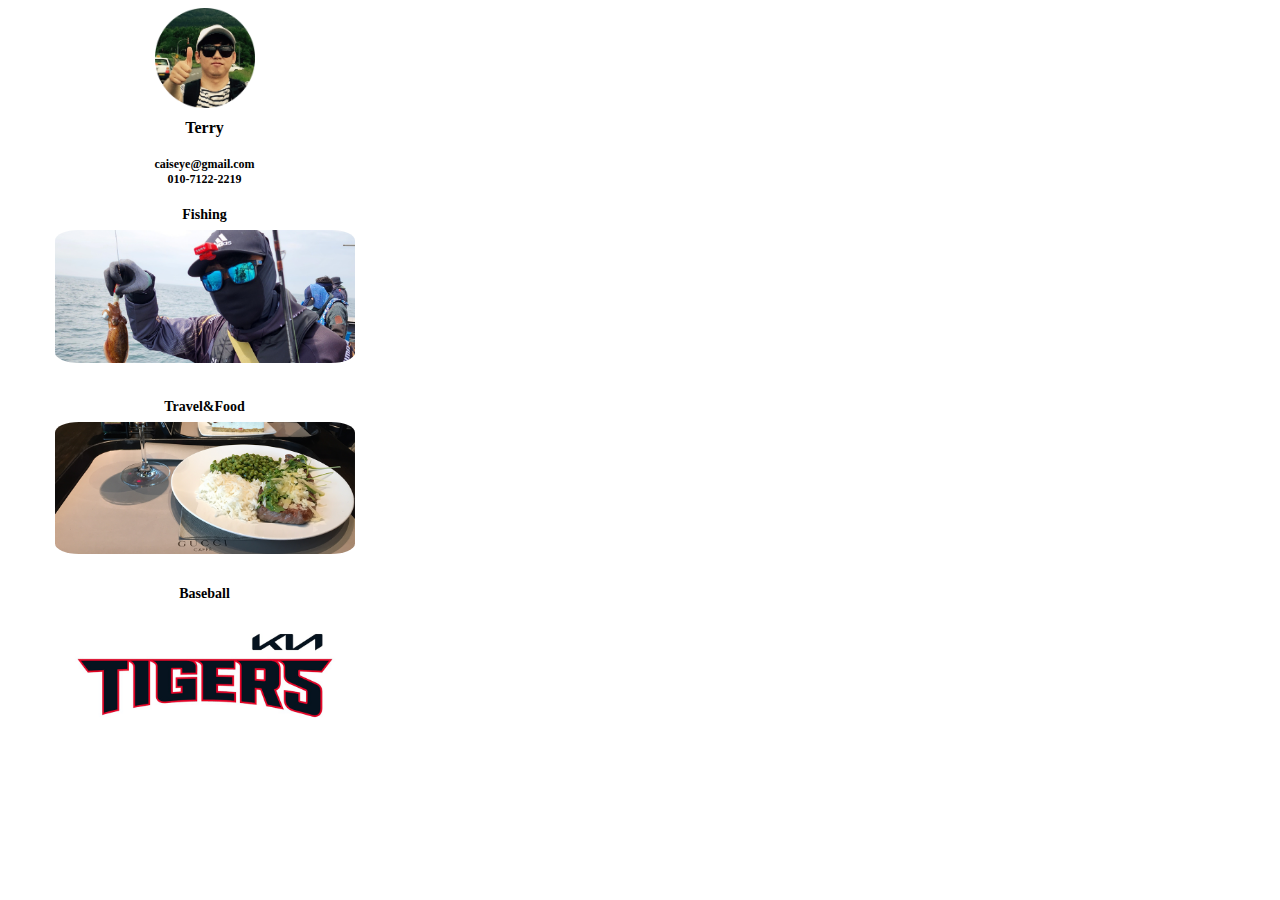
==== index.html @ cabc1fc6 "my commit" ====
<!DOCTYPE html>
<html>
    <head>
        <title>My Link Page</title>
        <link rel="stylesheet" type="text/css" href="style.css">
    </head>
    <body>
        <script src="script.js"></script>
        <img id="profile_img" src="images/profile.png" alt="my profile image">
        <h1>Terry</h1>
        <h2>caiseye@gmail.com<br/>
        010-7122-2219</h2>
            <h3>Fishing</h3>
            <a href="fishing.html"><img class="thumbnail" id="fishing" src="images/fishing_thum.png" alt="fishing main image"></a> 
            <br>
            <h3>Travel&Food</h3>
            <a href="travel.html"></a><img class="thumbnail" id="travel" src="images/travel_thum.png" alt="travel main image"></a>
            <br>
            <h3>Baseball</h3>
            <a href="https://tigers.co.kr/"><img class="thumbnail" id="baseball" src="images/baseball_thum.png" alt="baseball main image"></a>
    </body>
</html>
---- style.css ----
body {
    min-height: 100%;
    width: 393px;
    height: 852px;
    height: 100%;
    display: flex;
    flex-direction: column;
    justify-content: center;
    align-items: center;
}

h1 {
    font-size: 16px;
    text-align: center;
    font-weight: bold;
  }

h2 {
    font-size: 12px;
    text-align: center;
    text-decoration-color:silver;
    margin-bottom: 0.5em;
  }

h3 {
    font-size: 14px;
    font-weight: bold;
    text-align: left;
    text-decoration-color:dimgray;
    margin-bottom: 0.5em;
  }

button {
    width: 200px;
}


.thumbnail{
    border-radius: 8%;
    width: 300px;
    background-color: "";
    opacity: "1";

}
.thumbnail:hover{
    border-radius: 8%;
    background-color: "rgba(128, 128, 128, 0.5)";
    opacity: "0.5";
}

#profile_img {
    width: 100px;
    height: 100px;
}

.pictures {
    width: 300px
}
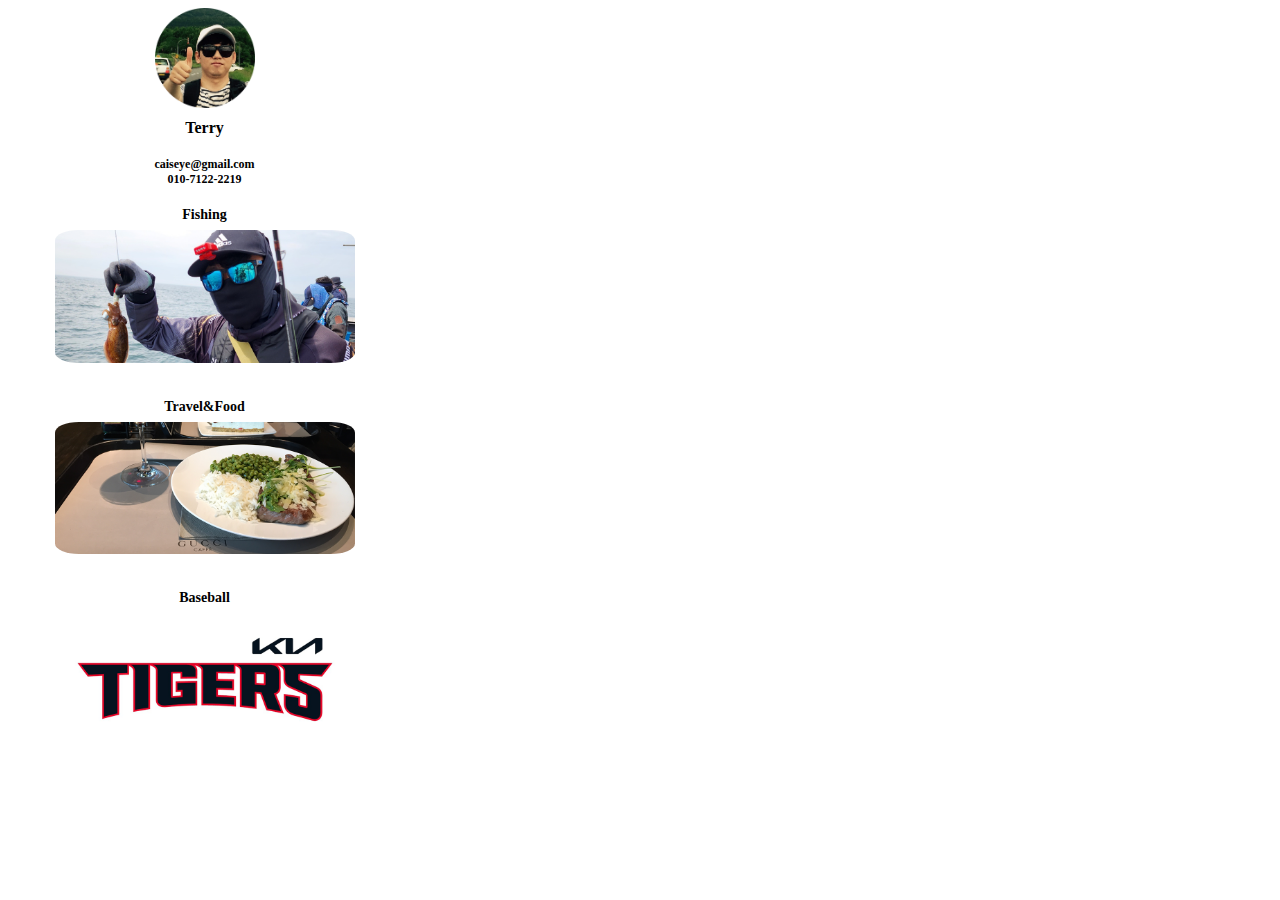
==== commit 2b84f130: "my commit" ====
--- a/index.html
+++ b/index.html
@@ -11,12 +11,12 @@
         <h2>caiseye@gmail.com<br/>
         010-7122-2219</h2>
             <h3>Fishing</h3>
-            <a href="fishing.html"><img class="thumbnail" id="fishing" src="images/fishing_thum.png" alt="fishing main image"></a> 
+            <a href="./fishing.html" target="fishing"><img class="thumbnail" id="fishing" src="images/fishing_thum.png" alt="fishing main image"></a> 
             <br>
             <h3>Travel&Food</h3>
-            <a href="travel.html"></a><img class="thumbnail" id="travel" src="images/travel_thum.png" alt="travel main image"></a>
+            <a href="./travel.html" target="travel"><img class="thumbnail" id="travel" src="images/travel_thum.png" alt="travel main image"></a>
             <br>
             <h3>Baseball</h3>
-            <a href="https://tigers.co.kr/"><img class="thumbnail" id="baseball" src="images/baseball_thum.png" alt="baseball main image"></a>
+            <a href="https://tigers.co.kr/" target="tigers"><img class="thumbnail" id="baseball" src="images/baseball_thum.png" alt="baseball main image"></a>
     </body>
 </html>--- a/style.css
+++ b/style.css
@@ -30,10 +30,17 @@
     margin-bottom: 0.5em;
   }
 
+h4 {
+    font-size: 12px;
+    font-weight: bold;
+    text-align: left;
+    text-decoration-color:dimgray;
+    margin-bottom: 0.5em;
+  }
+
 button {
     width: 200px;
 }
-
 
 .thumbnail{
     border-radius: 8%;
@@ -43,9 +50,10 @@
 
 }
 .thumbnail:hover{
+    width: 300px;
     border-radius: 8%;
-    background-color: "rgba(128, 128, 128, 0.5)";
-    opacity: "0.5";
+    background-color: rgba(128, 128, 128, 0.5);
+    opacity: 0.5;
 }
 
 #profile_img {
